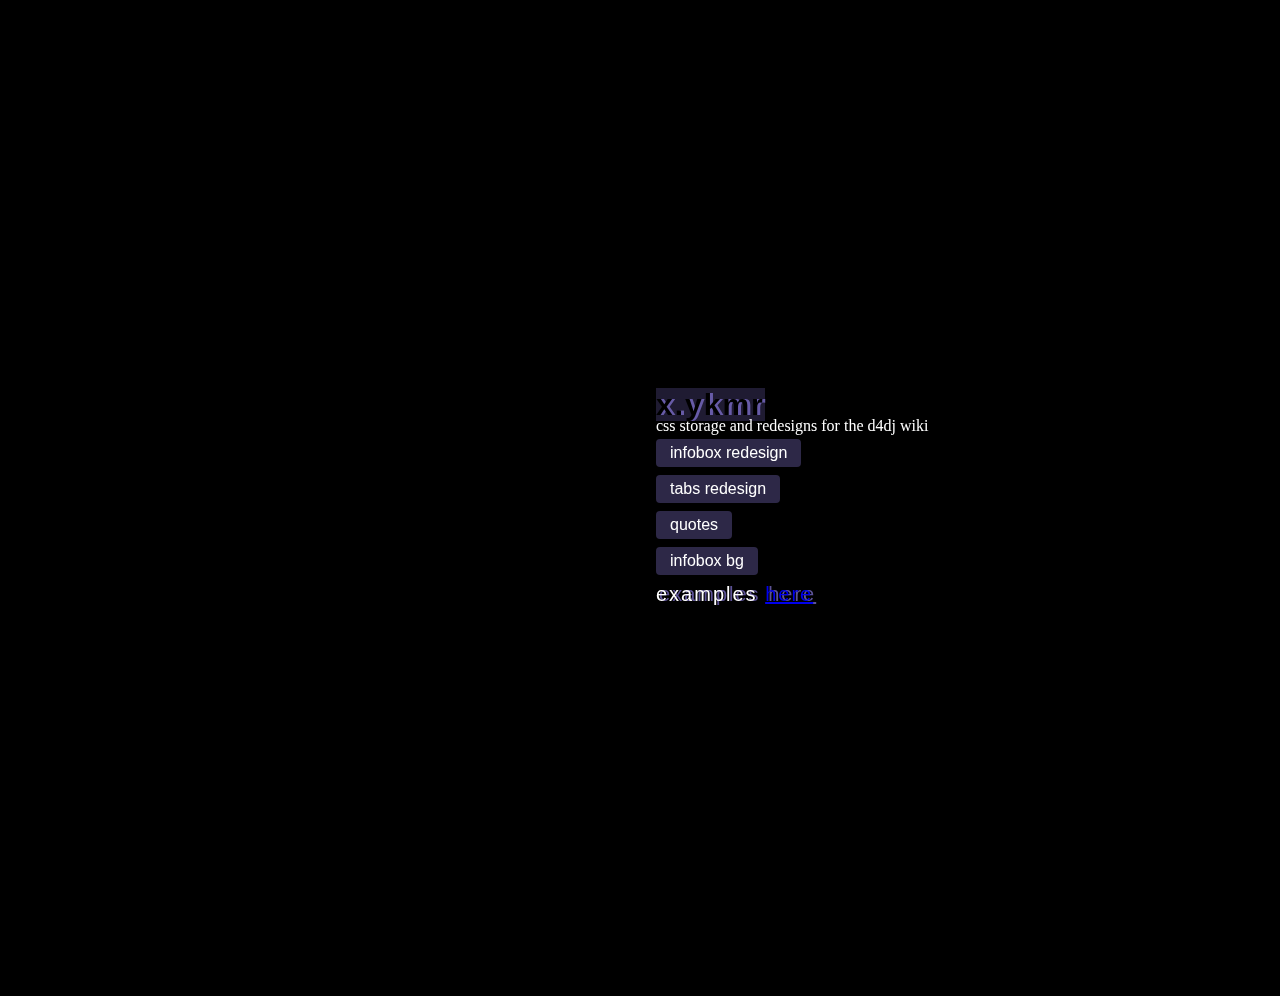
==== d4dj.html @ 135540d5 "Update d4dj.html" ====
<!DOCTYPE html>
<html lang="en">
    <head>
	<link href="d4dj.css" rel="stylesheet">
        <title>x.ykmr</title>
        <meta name="title" content="xyk.mr">
        <meta name="description" content="「何者」にもなれないなら「自分」を呼び覚ませ。">

        <meta property="og:type" content="website">
        <meta property="og:url" content="https://xyk.mr">
        <meta property="og:title" content="x.ykmr">
        <meta property="og:description" content="「何者」にもなれないなら「自分」を呼び覚ませ。">
        <meta property="og:image" content="https://raw.githubusercontent.com/vixhr/xykmr/main/github/phony.jpg" />

	<meta property="twitter:card" content="summary_large_image">
        <meta property="twitter:url" content="https://xyk.mr">
        <meta property="twitter:title" content="x.ykmr">
        <meta property="twitter:description" content="「何者」にもなれないなら「自分」を呼び覚ませ。">        
        <meta property="twitter:image" content="https://raw.githubusercontent.com/vixhr/xykmr/main/github/phony.jpg">
 </head>
<body>
<div id="wrapper">
<div id="main">
<div class="inner">
  <section id="d4dj">
  <div id="container01" class="container columns full screen">
    <div class="wrapper"><div class="inner">
      <div>
        <div id="image02" class="image">
          <a href="index.html" class="deferred" style="background-image: none; background-size: 100% 100%; background-position: left top; background-repeat: no-repeat;">
            <img src="https://raw.githubusercontent.com/vixhr/xykmr/main/github/image02.jpg">
          </a>
        </div>
      </div>
      <div>
        <h2 id="text09">
          <mark>x.ykmr</mark>
        </h2>
        <p id="text10">css storage and redesigns for the d4dj wiki</p>
        <ul id="buttons03" class="buttons">
          <li>
            <a href="https://vixhr.github.io/xykmr/d4dj/infobox.css" class="button n01">
              <span class="label">infobox redesign</span>
            </a>
          </li>
          <li>
            <a href="https://vixhr.github.io/xykmr/d4dj/tabs.css" class="button n02">
              <span class="label">tabs redesign</span>
            </a>
          </li>
          <li>
            <a href="https://vixhr.github.io/xykmr/d4dj/quote.css" class="button n03">
              <span class="label">quotes</span>
            </a>
            </li>
          <li>
          <a href="https://vixhr.github.io/xykmr/d4dj/themes.css" class="button n04">
            <span class="label">infobox bg</span>
            </a>
          </li>
        </ul>
        <p id="text07">examples <a href="#d4dj-ex">here</a></p>
      </div>
      </div>
    </div>
  </div>
</section>
</div>
</div>
</div>
</body>
</html>
---- d4dj.css ----
body {
    min-width: 320px;
    min-height: 100vh;
    line-height: 1.0;
    word-wrap: break-word;
    overflow-x: hidden;
    background-color: #000000;
    color:#fff !important;   
    background-image: url(https://xdrichan.carrd.co/assets/images/container01.jpg?v=91d9a1db);
    background-attachment: scroll;
    background-position: center;
    background-repeat: repeat;
    background-size: cover;
}

#container01 {
    display: flex;
    width: 100%;
    min-height: 100vh;
    -moz-align-items: center;
    -webkit-align-items: center;
    -ms-align-items: center;
    align-items: center;
    -moz-justify-content: center;
    -webkit-justify-content: center;
    -ms-justify-content: center;
    justify-content: center;
}

#wrapper {
    -webkit-overflow-scrolling: touch;
    display: flex;
    -moz-flex-direction: column;
    -webkit-flex-direction: column;
    -ms-flex-direction: column;
    flex-direction: column;
    -moz-align-items: center;
    -webkit-align-items: center;
    -ms-align-items: center;
    align-items: center;
    -moz-justify-content: center;
    -webkit-justify-content: center;
    -ms-justify-content: center;
    justify-content: center;
    min-height: 100vh;
    position: relative;
    z-index: 2;
    overflow: hidden;
}

#main {
    display: flex;
    position: relative;
    max-width: 100%;
    z-index: 1;
    -moz-align-items: center;
    -webkit-align-items: center;
    -ms-align-items: center;
    align-items: center;
    -moz-justify-content: center;
    -webkit-justify-content: center;
    -ms-justify-content: center;
    justify-content: center;
    -moz-flex-grow: 0;
    -webkit-flex-grow: 0;
    -ms-flex-grow: 0;
    flex-grow: 0;
    -moz-flex-shrink: 0;
    -webkit-flex-shrink: 0;
    -ms-flex-shrink: 0;
    flex-shrink: 0;
    text-align: center;
    -moz-transition: opacity 1s ease 0s,-moz-transform 1s ease 0s;
    -webkit-transition: opacity 1s ease 0s,-webkit-transform 1s ease 0s;
    -ms-transition: opacity 1s ease 0s,-ms-transform 1s ease 0s;
    transition: opacity 1s ease 0s,transform 1s ease 0s;
    -moz-transform: perspective(1000px) rotateY(0deg);
    -webkit-transform: perspective(1000px) rotateY(0deg);
    -ms-transform: perspective(1000px) rotateY(0deg);
    transform: perspective(1000px) rotateY(0deg);
    -moz-transform-origin: 50% 50%;
    -webkit-transform-origin: 50% 50%;
    -ms-transform-origin: 50% 50%;
    transform-origin: 50% 50%;
}

#main > .inner {
    position: relative;
    z-index: 1;
    border-radius: inherit;
    padding: 3rem 3rem;
    max-width: 100%;
    width: 40rem;
}

#main .container.full:last-child > .wrapper {
    border-bottom-left-radius: inherit;
    border-bottom-right-radius: inherit;
}

#main .container.full:first-child > .wrapper {
    border-top-left-radius: inherit;
    border-top-right-radius: inherit;
}

#container01.columns > .wrapper > .inner {
    -moz-flex-wrap: wrap;
    -webkit-flex-wrap: wrap;
    -ms-flex-wrap: wrap;
    flex-wrap: wrap;
    display: flex;
    -moz-align-items: flex-start;
    -webkit-align-items: flex-start;
    -ms-align-items: flex-start;
    align-items: flex-start;
}

#container01 > .wrapper > .inner {
    text-align: left;
    padding: 1.375rem 0.875rem;
}

html, body, div, span, applet, object, iframe, h1, h2, h3, h4, h5, h6, p, 
blockquote, pre, a, abbr, acronym, address, big, cite, code, del, dfn, em, img, ins, kbd, q, s, 
samp, small, strike, strong, sub, sup, tt, var, b, u, i, center, dl, dt, dd, ol, ul, li, fieldset, form, label, legend,
table, caption, tbody, tfoot, thead, tr, th, td, article, aside, canvas, details, embed, figure, figcaption, footer, header,
hgroup, menu, nav, output, ruby, section, summary, time, mark, audio, video {
    margin: 0;
    padding: 0;
    border: 0;
    font-size: 100%;
    font: inherit;
    vertical-align: baseline;
}

*, *:before, *:after {
  box-sizing:border-box;
}

#container01.columns > .wrapper > .inner > *:first-child {
    margin-left: -2rem;
}

#container01 > .wrapper > .inner > :nth-child(1) {
    width: calc(50% + 1rem);
}

#container01.columns > .wrapper > .inner > * {
    -moz-flex-shrink: 0;
    -webkit-flex-shrink: 0;
    -ms-flex-shrink: 0;
    flex-shrink: 0;
    -moz-flex-grow: 0;
    -webkit-flex-grow: 0;
    -ms-flex-grow: 0;
    flex-grow: 0;
    max-width: 100%;
    padding: 0 0 0 2rem;
}

#container01.columns > .wrapper > .inner > * > *:last-child {
    margin-bottom: 0 !important;
}

#container01.columns > .wrapper > .inner > * > *:first-child {
    margin-top: 0 !important;
}

#image02 img {
    width: 95rem;
    border-radius: 0.5rem;
}

.image img {
    width: 100%;
    max-width: 100%;
    display: inline-block;
    vertical-align: top;
}

#text09 {
    color: #FFFFFF;
    font-family: '-apple-system', 'BlinkMacSystemFont', 'Segoe UI', 'Roboto', 'Helvetica Neue', 'Arial', sans-serif, 'Apple Color Emoji', 'Segoe UI Emoji', 'Segoe UI Symbol';
    letter-spacing: 0.125rem;
    width: calc(100% + 0.125rem);
    font-size: 1.875em;
    line-height: 0.75;
    font-weight: 700;
    text-shadow: 0.188rem 0rem 0rem #675ba7;
}

#text09 mark {
    background-color: rgba(103,91,167,0.302);
}

ol, ul {
    list-style: none;
}

#buttons03 {
    width: 100%;
    padding: 0.25rem 0;
}

#buttons03 li:first-child {
    margin-top: 0;
}

#buttons03 li {
    display: block;
    margin: 0.5rem 0;
}

#buttons03 .button {
    background-color: #2D2847;
    color: #FFFFFF;
}

#buttons03 li a {
    display: inline-flex;
    width: auto;
    height: 1.75rem;
    line-height: 1.75rem;
    vertical-align: middle;
    padding: 0 0.875rem;
    font-size: 1em;
    font-family: '-apple-system', 'BlinkMacSystemFont', 'Segoe UI', 'Roboto', 'Helvetica Neue', 'Arial', sans-serif, 'Apple Color Emoji', 'Segoe UI Emoji', 'Segoe UI Symbol';
    font-weight: 400;
    border-radius: 0.25rem;
}

.buttons li a {
    align-items: center;
    justify-content: center;
    max-width: 100%;
    text-align: center;
    text-decoration: none;
    vertical-align: middle;
    white-space: nowrap;
}

#buttons03 li a svg {
    display: block;
    -moz-transition: fill 0.25s ease;
    -webkit-transition: fill 0.25s ease;
    -ms-transition: fill 0.25s ease;
    transition: fill 0.25s ease;
    width: 1em;
    min-width: 16px;
    height: 100%;
    fill: #FFFFFF;
    margin-right: calc(0.5em + 0rem);
    margin-left: -0.125em;
}

#text07 {
    text-align: left;
    color: #FFFFFF;
    font-family: '-apple-system', 'BlinkMacSystemFont', 'Segoe UI', 'Roboto', 'Helvetica Neue', 'Arial', sans-serif, 'Apple Color Emoji', 'Segoe UI Emoji', 'Segoe UI Symbol';
    letter-spacing: 0.125rem;
    width: calc(100% + 0.125rem);
    font-size: 1.25em;
    line-height: 0.75;
    font-weight: 400;
    text-shadow: 0.188rem 0rem 0rem #5d5396;
}
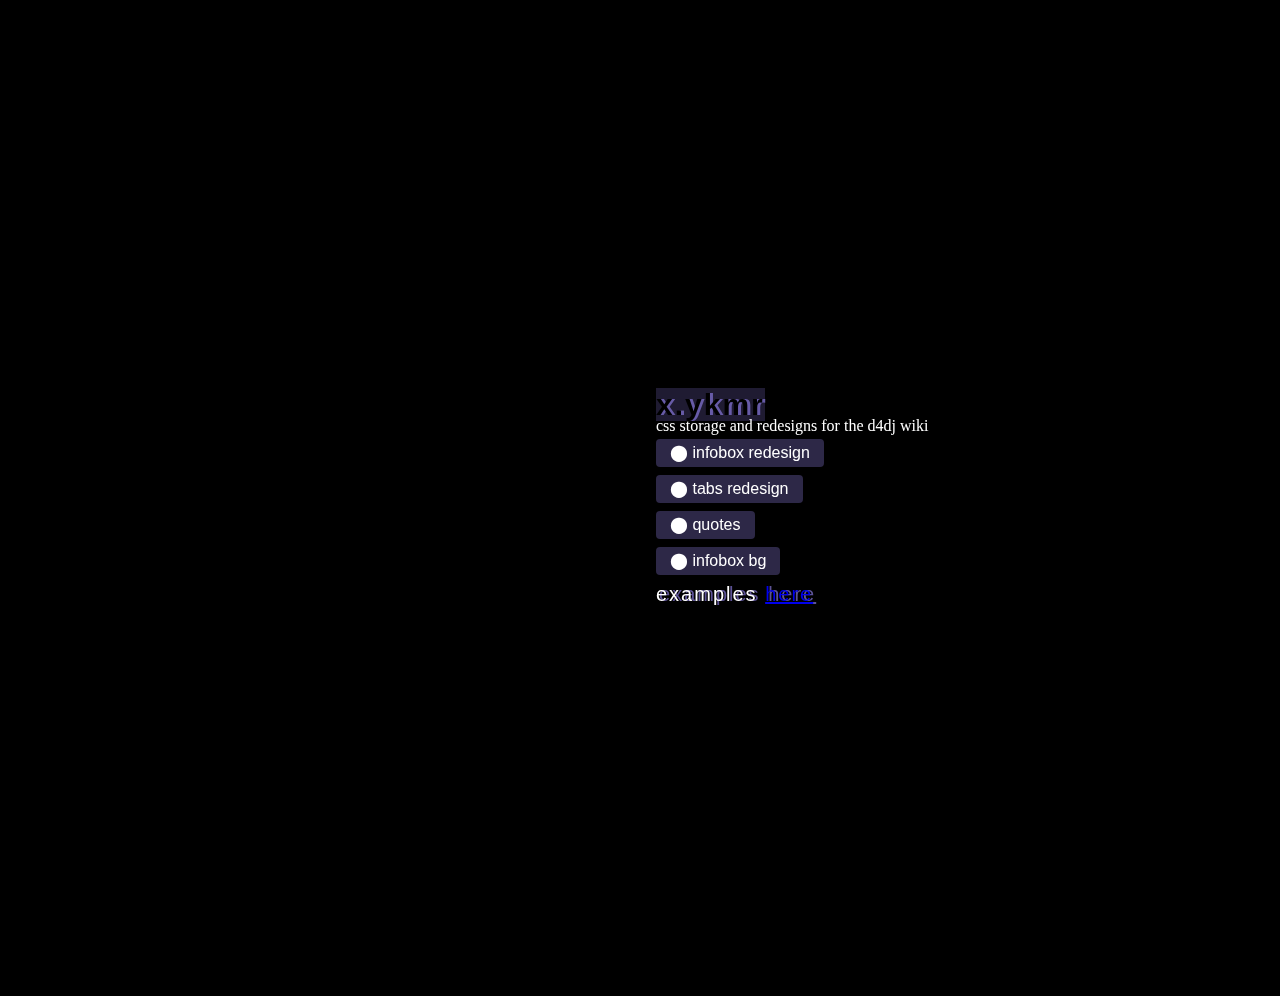
==== commit b763368b: "Update d4dj.html" ====
--- a/d4dj.html
+++ b/d4dj.html
@@ -4,19 +4,21 @@
 	<link href="d4dj.css" rel="stylesheet">
         <title>x.ykmr</title>
         <meta name="title" content="xyk.mr">
-        <meta name="description" content="「何者」にもなれないなら「自分」を呼び覚ませ。">
+        <meta name="description" content="I can’t understand even the simplest of things; what even am I?">
 
         <meta property="og:type" content="website">
         <meta property="og:url" content="https://xyk.mr">
         <meta property="og:title" content="x.ykmr">
-        <meta property="og:description" content="「何者」にもなれないなら「自分」を呼び覚ませ。">
+        <meta property="og:description" content="I can’t understand even the simplest of things; what even am I?">
         <meta property="og:image" content="https://raw.githubusercontent.com/vixhr/xykmr/main/github/phony.jpg" />
 
 	<meta property="twitter:card" content="summary_large_image">
         <meta property="twitter:url" content="https://xyk.mr">
         <meta property="twitter:title" content="x.ykmr">
-        <meta property="twitter:description" content="「何者」にもなれないなら「自分」を呼び覚ませ。">        
+        <meta property="twitter:description" content="I can’t understand even the simplest of things; what even am I?">        
         <meta property="twitter:image" content="https://raw.githubusercontent.com/vixhr/xykmr/main/github/phony.jpg">
+	    
+	<style>*, *:before, *:after, body { box-sizing: border-box; }</style>
  </head>
 <body>
 <div id="wrapper">
--- a/d4dj.css
+++ b/d4dj.css
@@ -264,3 +264,10 @@
     font-weight: 400;
     text-shadow: 0.188rem 0rem 0rem #5d5396;
 }
+
+.label::before {
+    content: "⬤ ";
+}
+#buttons03 .button:hover {
+    background-color: #675BA7 !important;
+}
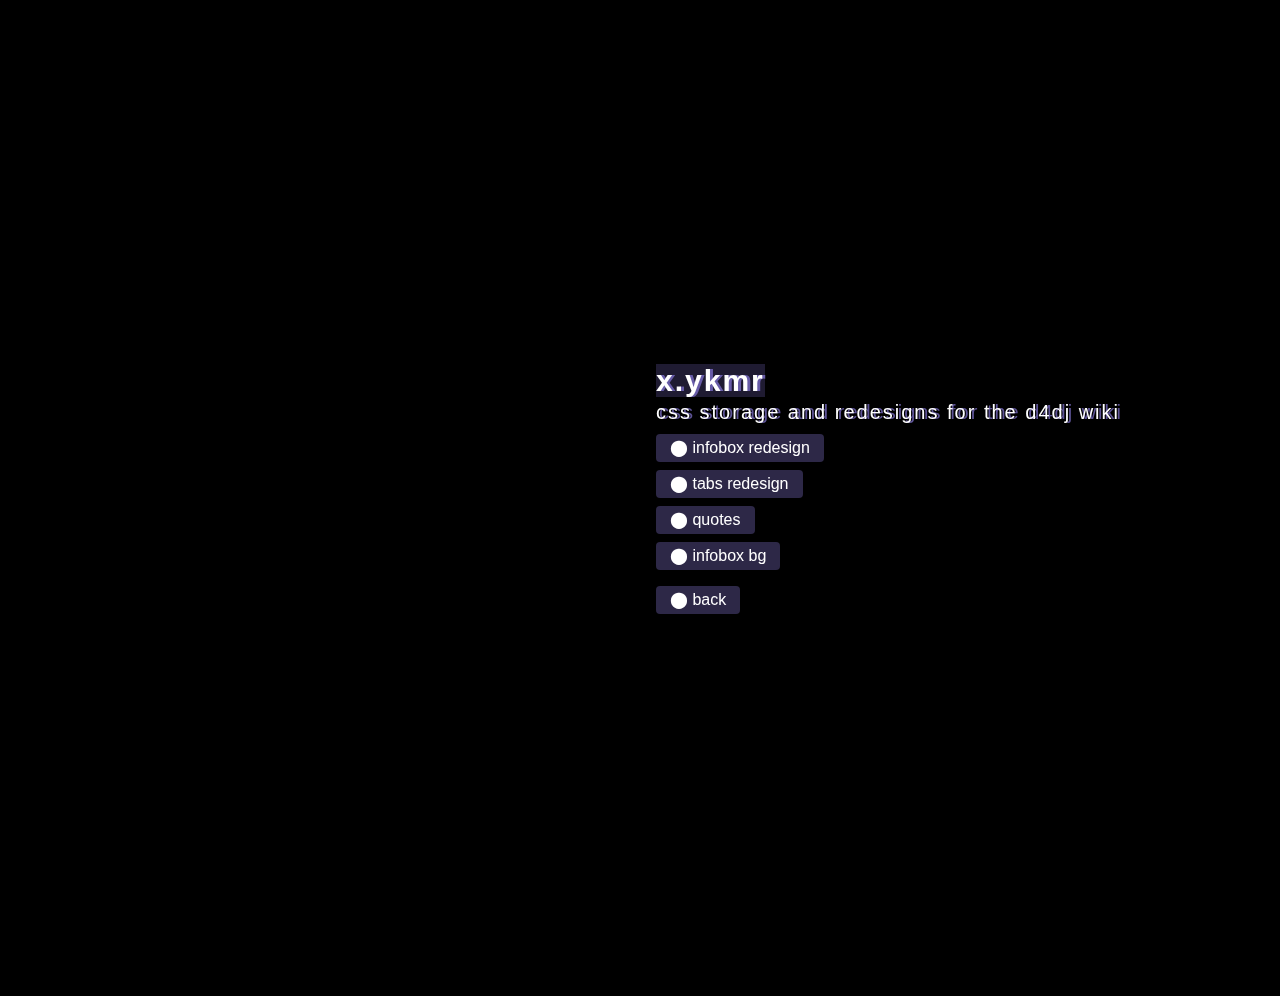
==== commit 17ba48f5: "Update d4dj.html" ====
--- a/d4dj.html
+++ b/d4dj.html
@@ -61,8 +61,14 @@
             </a>
           </li>
         </ul>
-        <p id="text07">examples <a href="#d4dj-ex">here</a></p>
-      </div>
+<ul id="buttons03" class="buttons">
+          <li>
+          <a href="index.html" class="button n05">
+            <span class="label">back</span>
+            </a>
+          </li>
+        </ul>
+       </div>
       </div>
     </div>
   </div>
--- a/d4dj.css
+++ b/d4dj.css
@@ -187,10 +187,12 @@
     line-height: 0.75;
     font-weight: 700;
     text-shadow: 0.188rem 0rem 0rem #675ba7;
+    margin-bottom:10px;
 }
 
 #text09 mark {
     background-color: rgba(103,91,167,0.302);
+    color:white;
 }
 
 ol, ul {
@@ -271,3 +273,33 @@
 #buttons03 .button:hover {
     background-color: #675BA7 !important;
 }
+
+#text10 {
+    text-align: left;
+    color: #FFFFFF;
+    font-family: '-apple-system', 'BlinkMacSystemFont', 'Segoe UI', 'Roboto', 'Helvetica Neue', 'Arial', sans-serif, 'Apple Color Emoji', 'Segoe UI Emoji', 'Segoe UI Symbol';
+    letter-spacing: 0.125rem;
+    width: calc(100% + 0.125rem);
+    font-size: 1.25em;
+    line-height: 0.75;
+    font-weight: 400;
+    text-shadow: 0.188rem 0rem 0rem #5d5396;
+    margin: 12px 0 10px 0;
+}
+
+*, *:before, *:after, body::before, body::after {
+    box-sizing: border-box;
+}
+
+a {
+    -moz-transition: color 0.25s ease, background-color 0.25s ease, border-color 0.25s ease;
+    -webkit-transition: color 0.25s ease, background-color 0.25s ease, border-color 0.25s ease;
+    -ms-transition: color 0.25s ease, background-color 0.25s ease, border-color 0.25s ease;
+    transition: color 0.25s ease, background-color 0.25s ease, border-color 0.25s ease;
+    color: inherit;
+    text-decoration: underline;
+}
+
+#container01 > .wrapper > .inner > :nth-child(2) {
+    width: calc(50% + 1rem);
+}
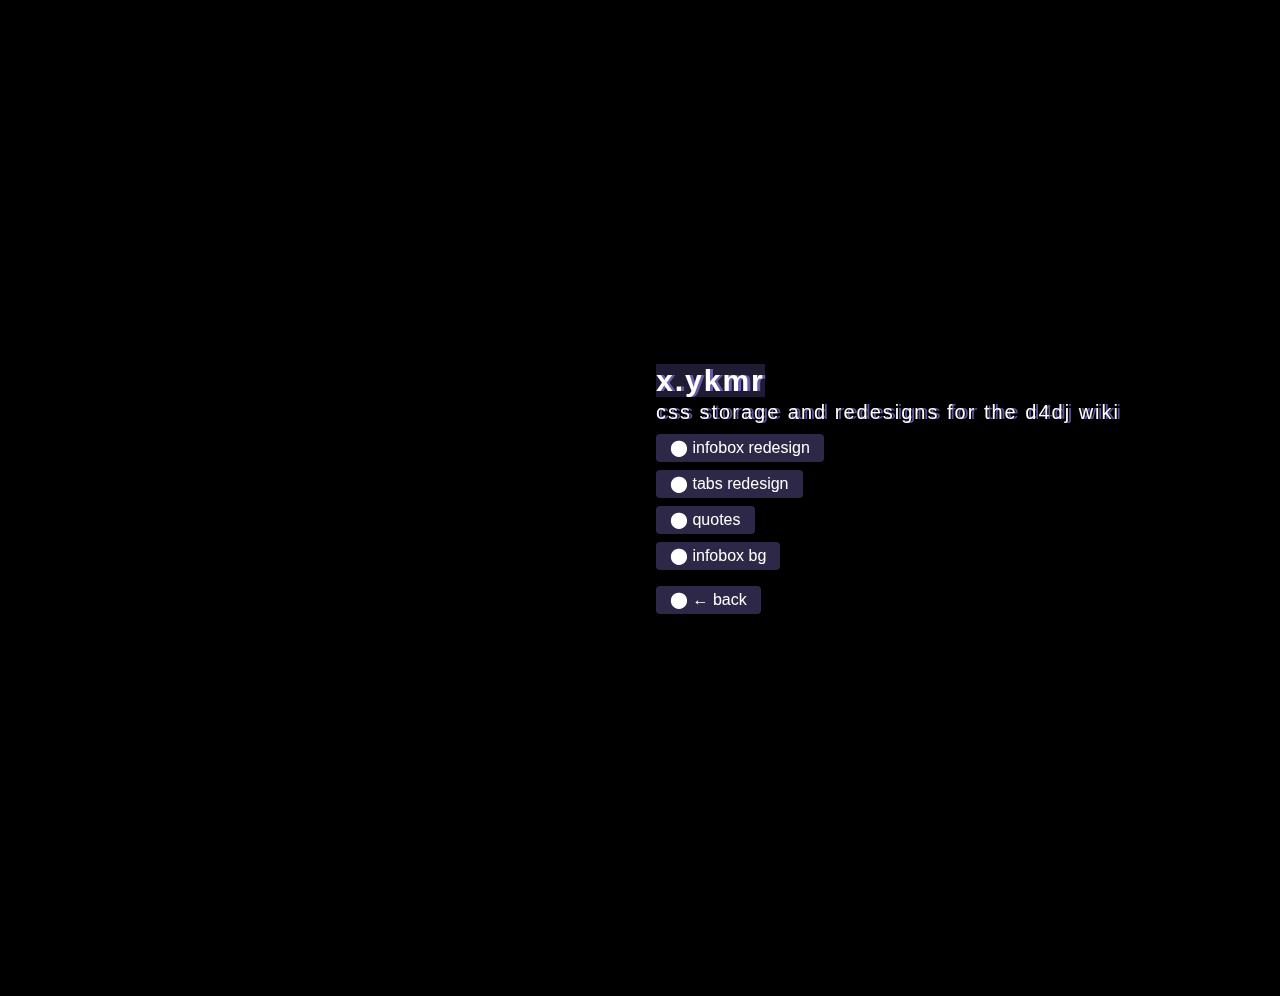
==== commit 5f2f8418: "Update d4dj.html" ====
--- a/d4dj.html
+++ b/d4dj.html
@@ -64,7 +64,7 @@
 <ul id="buttons03" class="buttons">
           <li>
           <a href="index.html" class="button n05">
-            <span class="label">back</span>
+            <span class="label">← back</span>
             </a>
           </li>
         </ul>
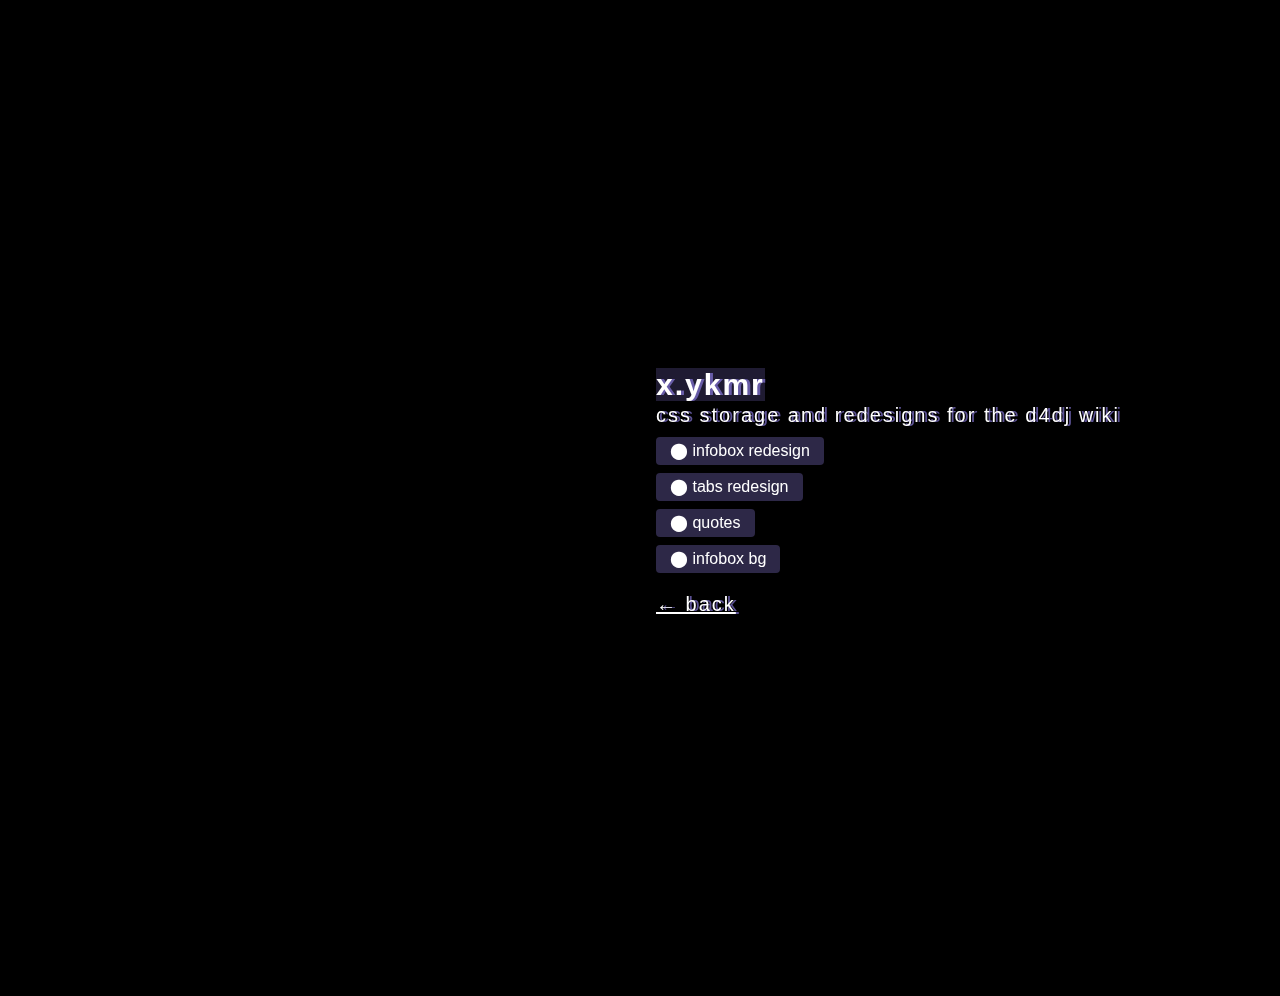
==== commit 45911de9: "Update d4dj.html" ====
--- a/d4dj.html
+++ b/d4dj.html
@@ -61,12 +61,9 @@
             </a>
           </li>
         </ul>
-<ul id="buttons03" class="buttons">
-          <li>
-          <a href="index.html" class="button n05">
-            <span class="label">← back</span>
+<a href="index.html" class="button n05">
+<p id="text10">← back</p>
             </a>
-          </li>
         </ul>
        </div>
       </div>
--- a/d4dj.css
+++ b/d4dj.css
@@ -267,7 +267,7 @@
     text-shadow: 0.188rem 0rem 0rem #5d5396;
 }
 
-.label::before {
+.label:not(.n05)::before {
     content: "⬤ ";
 }
 #buttons03 .button:hover {
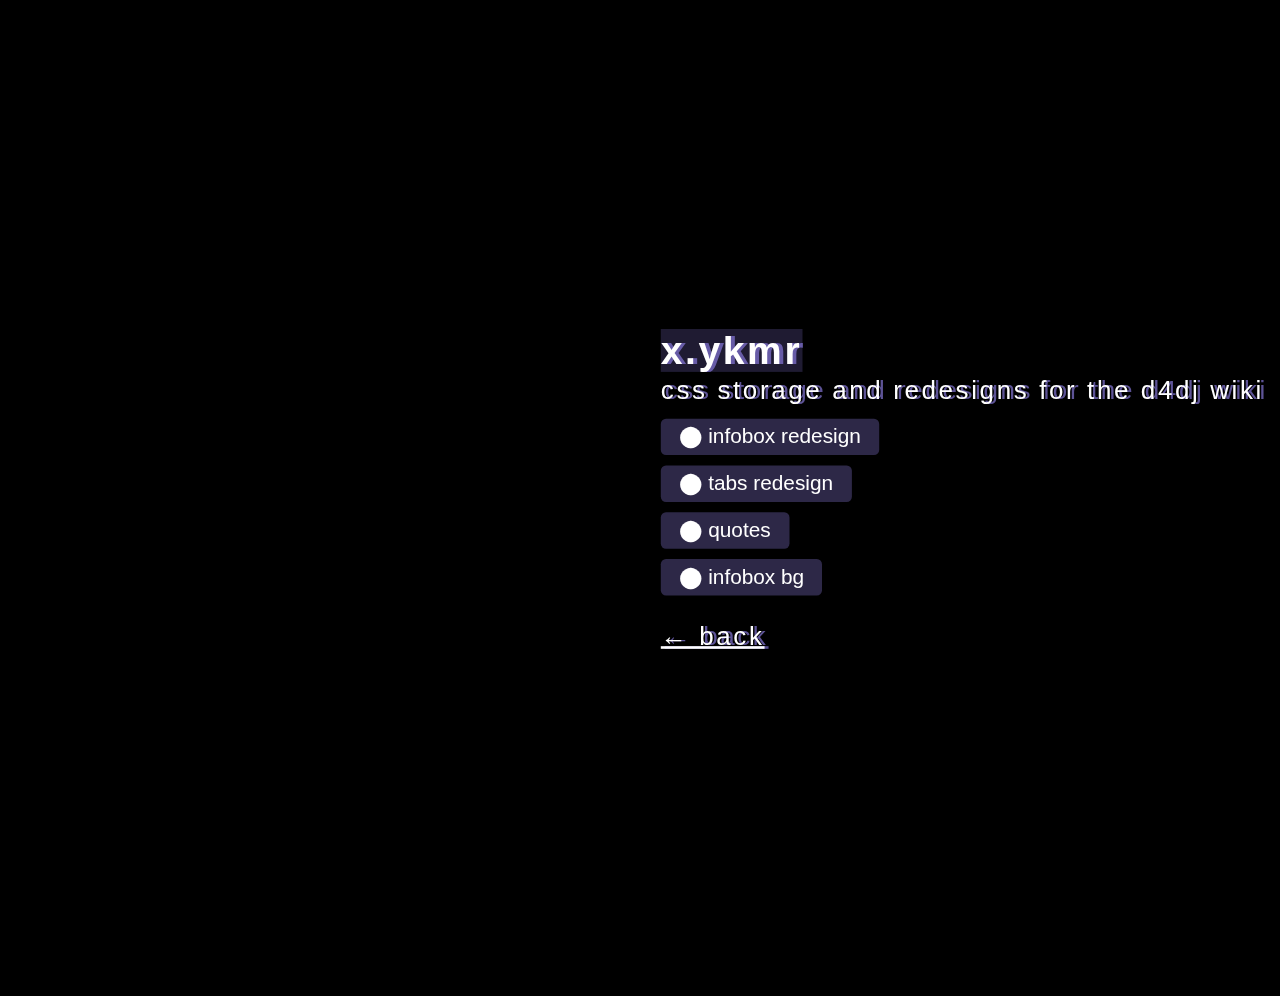
==== commit 4ce814c4: "Update d4dj.html" ====
--- a/d4dj.html
+++ b/d4dj.html
@@ -24,8 +24,7 @@
 <div id="wrapper">
 <div id="main">
 <div class="inner">
-  <section id="d4dj">
-  <div id="container01" class="container columns full screen">
+ <div id="container01" class="container columns full screen" style="transform:scale(1.3);">
     <div class="wrapper"><div class="inner">
       <div>
         <div id="image02" class="image">
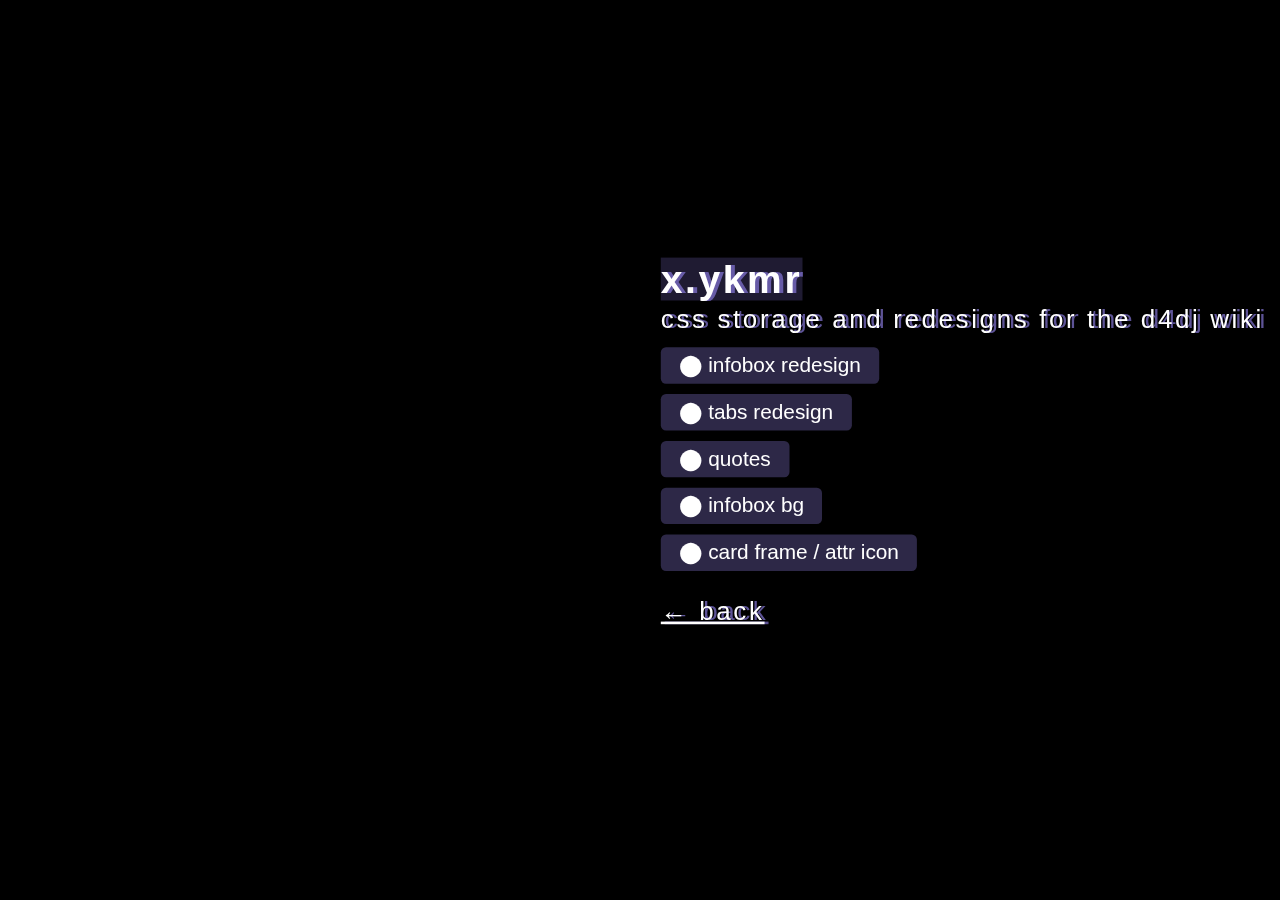
==== commit 5ddbabda: "Update d4dj.html" ====
--- a/d4dj.html
+++ b/d4dj.html
@@ -59,6 +59,11 @@
             <span class="label">infobox bg</span>
             </a>
           </li>
+		<li>
+          <a href="https://vixhr.github.io/xykmr/d4dj/card.css" class="button n05">
+            <span class="label">card frame / attr icon</span>
+            </a>
+          </li>
         </ul>
 <a href="index.html" class="button n05">
 <p id="text10">← back</p>
--- a/d4dj.css
+++ b/d4dj.css
@@ -88,7 +88,6 @@
     position: relative;
     z-index: 1;
     border-radius: inherit;
-    padding: 3rem 3rem;
     max-width: 100%;
     width: 40rem;
 }
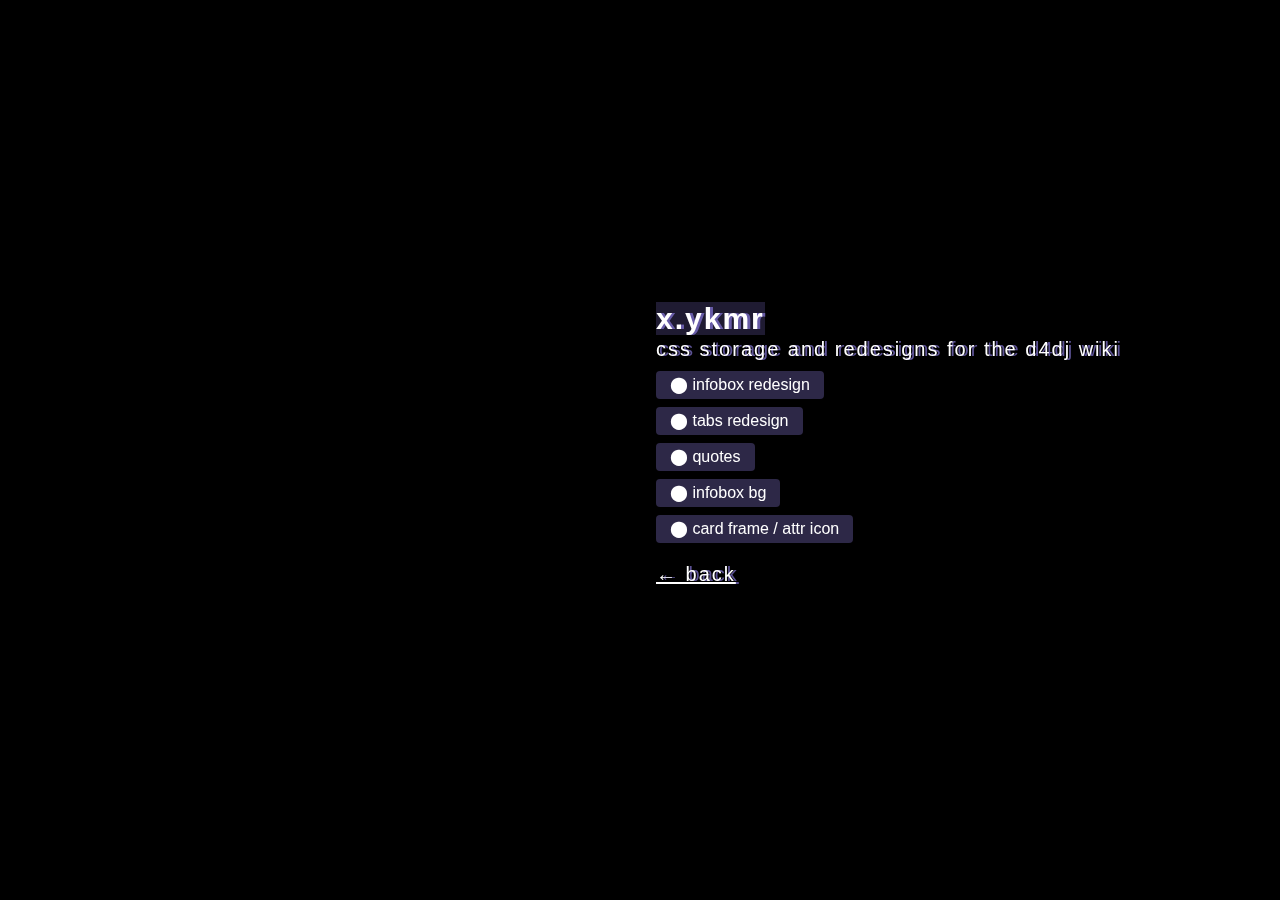
==== commit 38073dfa: "Update d4dj.html" ====
--- a/d4dj.html
+++ b/d4dj.html
@@ -24,7 +24,7 @@
 <div id="wrapper">
 <div id="main">
 <div class="inner">
- <div id="container01" class="container columns full screen" style="transform:scale(1.3);">
+ <div id="container01" class="container columns full screen">
     <div class="wrapper"><div class="inner">
       <div>
         <div id="image02" class="image">
